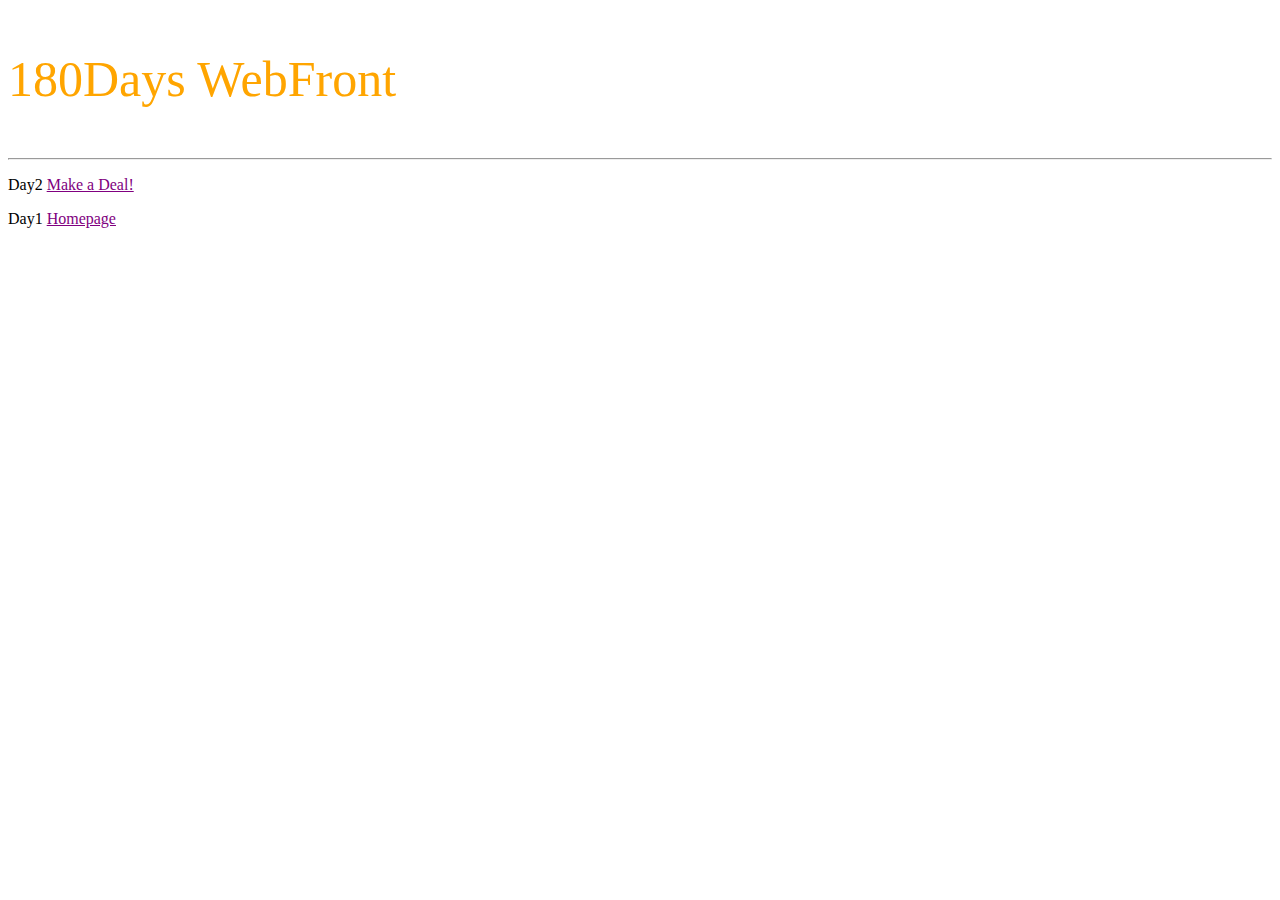
==== 180Days/index.html @ cd77f53e "day2" ====
<!DOCTYPE html>
<html lang="en" dir="ltr">
  <head>
    <meta charset="utf-8">
    <link rel="stylesheet" type="text/css" href="css/index.css">
    <title>180Days</title>
  </head>
  <body class="main">
    <p class="title">180Days WebFront</p>
    <hr>
    <p>Day2 <a href="./day2/day2.html" class="pageName">Make a Deal!</a></p>
    <p>Day1 <a href="index.html" class="pageName">Homepage</a></p>
  </body>
</html>
---- 180Days/css/index.css ----
.main .title {
  font-size: 50px;
  color: orange;
}

.main .pageName{
  color: purple;
}
.main a:visited {
  color: black
}
.main a {
  color: #8b00e0;
}
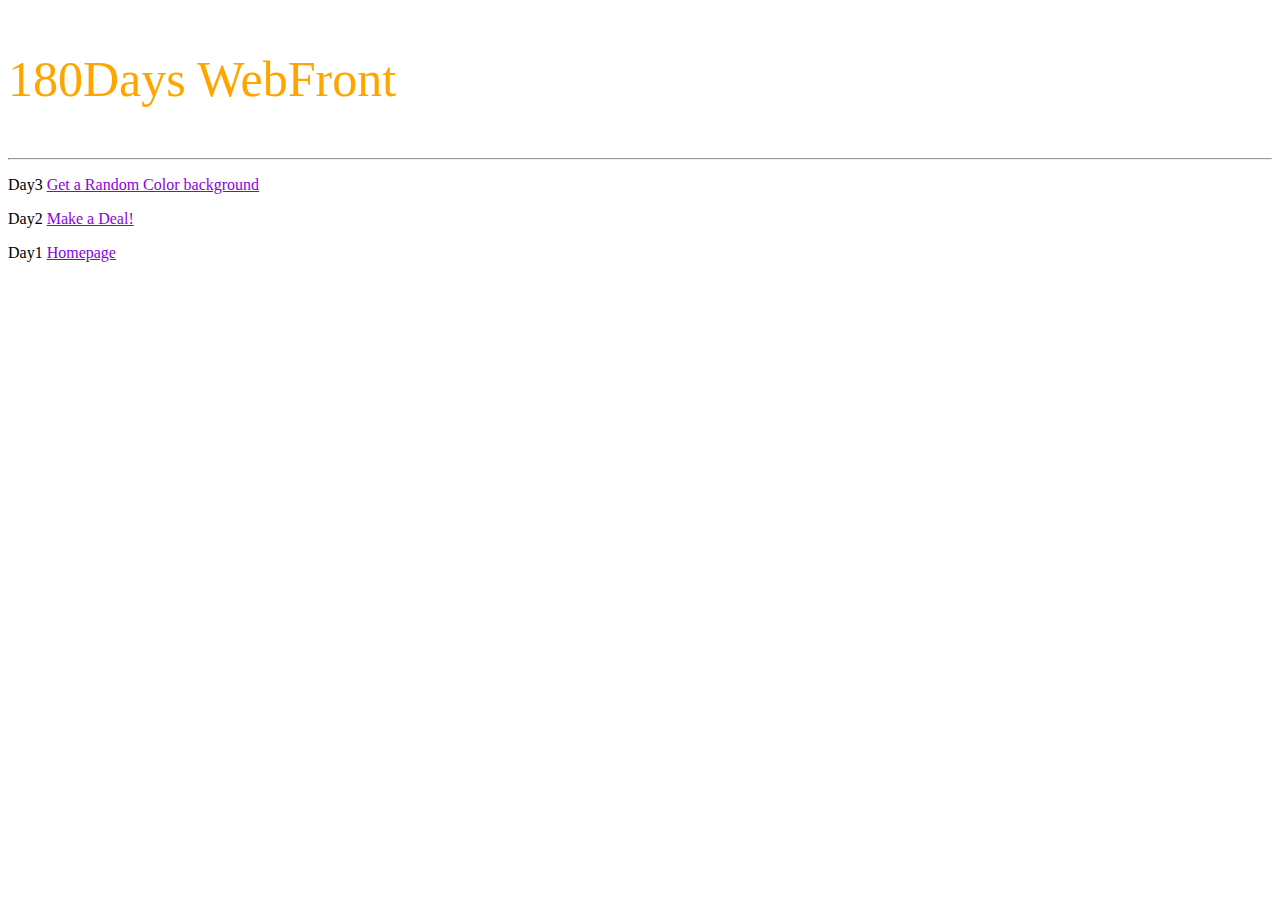
==== commit 65439a36: "day3" ====
--- a/180Days/index.html
+++ b/180Days/index.html
@@ -8,7 +8,8 @@
   <body class="main">
     <p class="title">180Days WebFront</p>
     <hr>
-    <p>Day2 <a href="./day2/day2.html" class="pageName">Make a Deal!</a></p>
-    <p>Day1 <a href="index.html" class="pageName">Homepage</a></p>
+    <p>Day3 <a href="day3/day3.html">Get a Random Color background</a></p>
+    <p>Day2 <a href="day2/day2.html">Make a Deal!</a></p>
+    <p>Day1 <a href="index.html">Homepage</a></p>
   </body>
 </html>
--- a/180Days/css/index.css
+++ b/180Days/css/index.css
@@ -3,12 +3,9 @@
   color: orange;
 }
 
-.main .pageName{
-  color: purple;
-}
-.main a:visited {
-  color: black
-}
-.main a {
+a {
   color: #8b00e0;
 }
+a:visited{
+  color: black;
+}
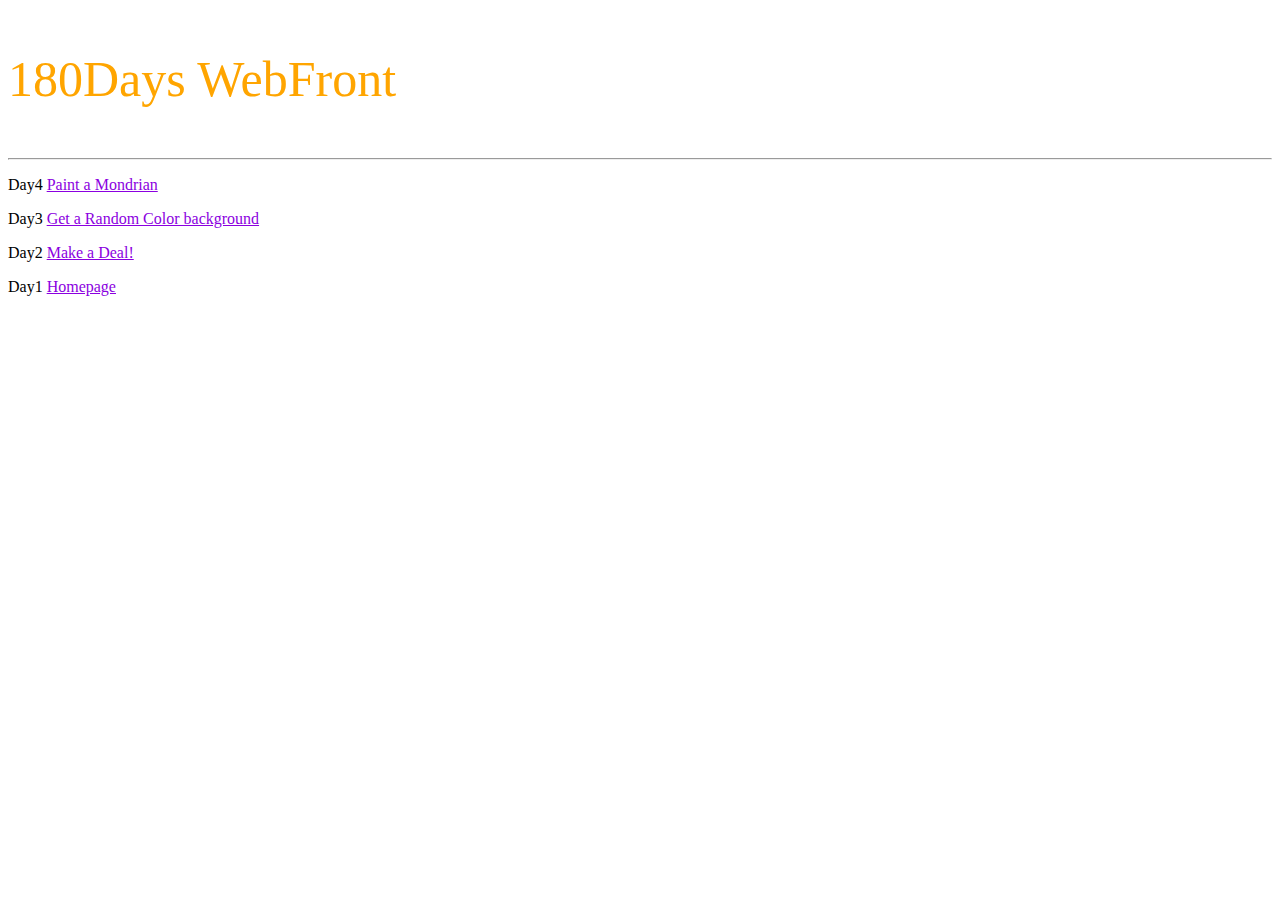
==== commit 7ba213ea: "day 4" ====
--- a/180Days/index.html
+++ b/180Days/index.html
@@ -8,6 +8,7 @@
   <body class="main">
     <p class="title">180Days WebFront</p>
     <hr>
+    <p>Day4 <a href="day4/day4.html">Paint a  Mondrian</a></p>
     <p>Day3 <a href="day3/day3.html">Get a Random Color background</a></p>
     <p>Day2 <a href="day2/day2.html">Make a Deal!</a></p>
     <p>Day1 <a href="index.html">Homepage</a></p>
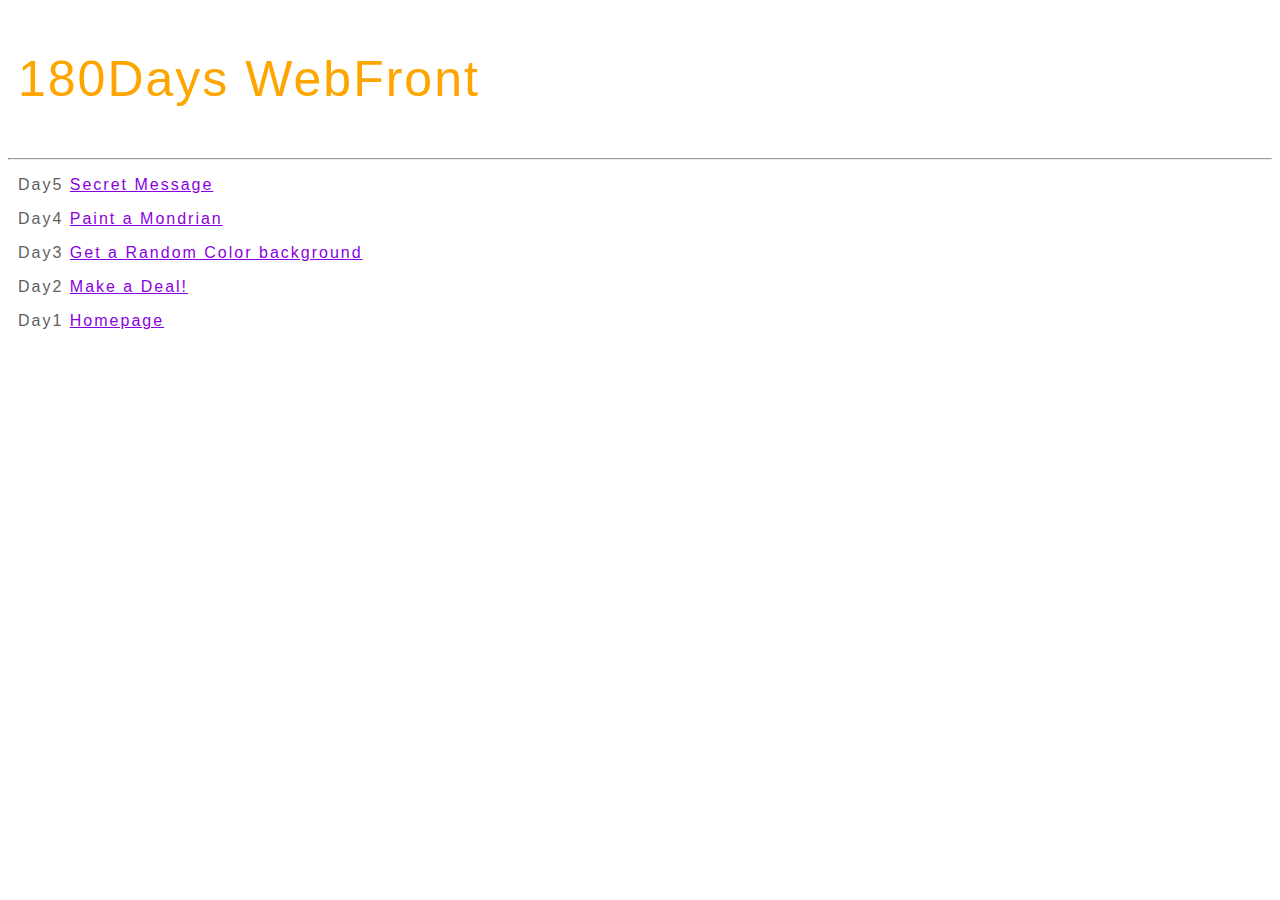
==== commit 281a46f6: "day5" ====
--- a/180Days/index.html
+++ b/180Days/index.html
@@ -8,6 +8,7 @@
   <body class="main">
     <p class="title">180Days WebFront</p>
     <hr>
+    <p>Day5 <a href="day5/day5.html">Secret Message </a></p>
     <p>Day4 <a href="day4/day4.html">Paint a  Mondrian</a></p>
     <p>Day3 <a href="day3/day3.html">Get a Random Color background</a></p>
     <p>Day2 <a href="day2/day2.html">Make a Deal!</a></p>
--- a/180Days/css/index.css
+++ b/180Days/css/index.css
@@ -9,3 +9,9 @@
 a:visited{
   color: black;
 }
+p {
+  margin-left: 10px;
+  font-family: Arial, sans-serif;
+  color: #5f5f5f;
+  letter-spacing: 2px;
+}
